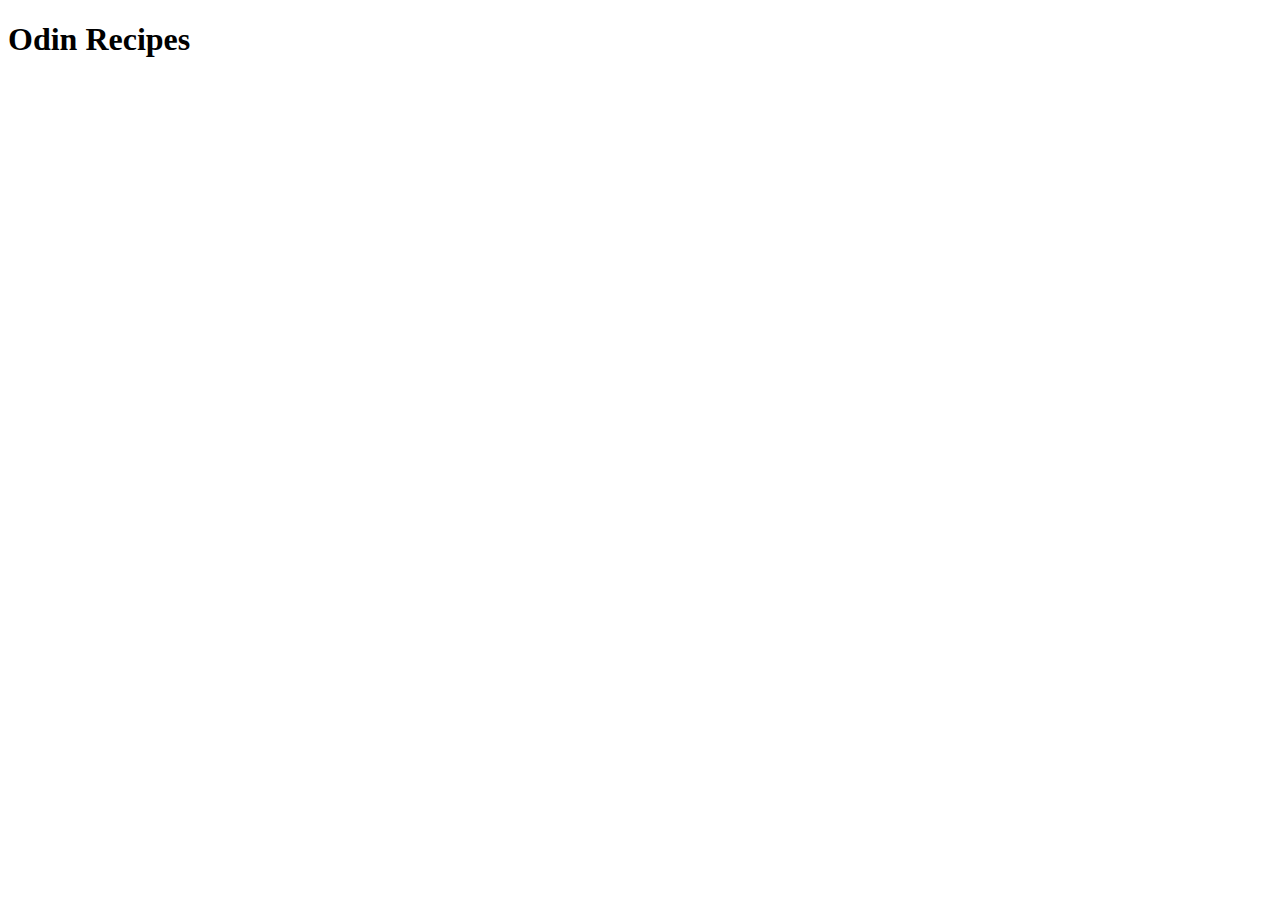
==== index.html @ aef00ae6 "Added html boilerplate" ====
<!DOCTYPE html>
<html lang="en">
<head>
   <meta charset="UTF-8">
   <meta name="viewport" content="width=device-width, initial-scale=1.0">
   <title>Odin Recipes</title>
</head>
<body>
  <h1>Odin Recipes</h1> 
</body>
</html>
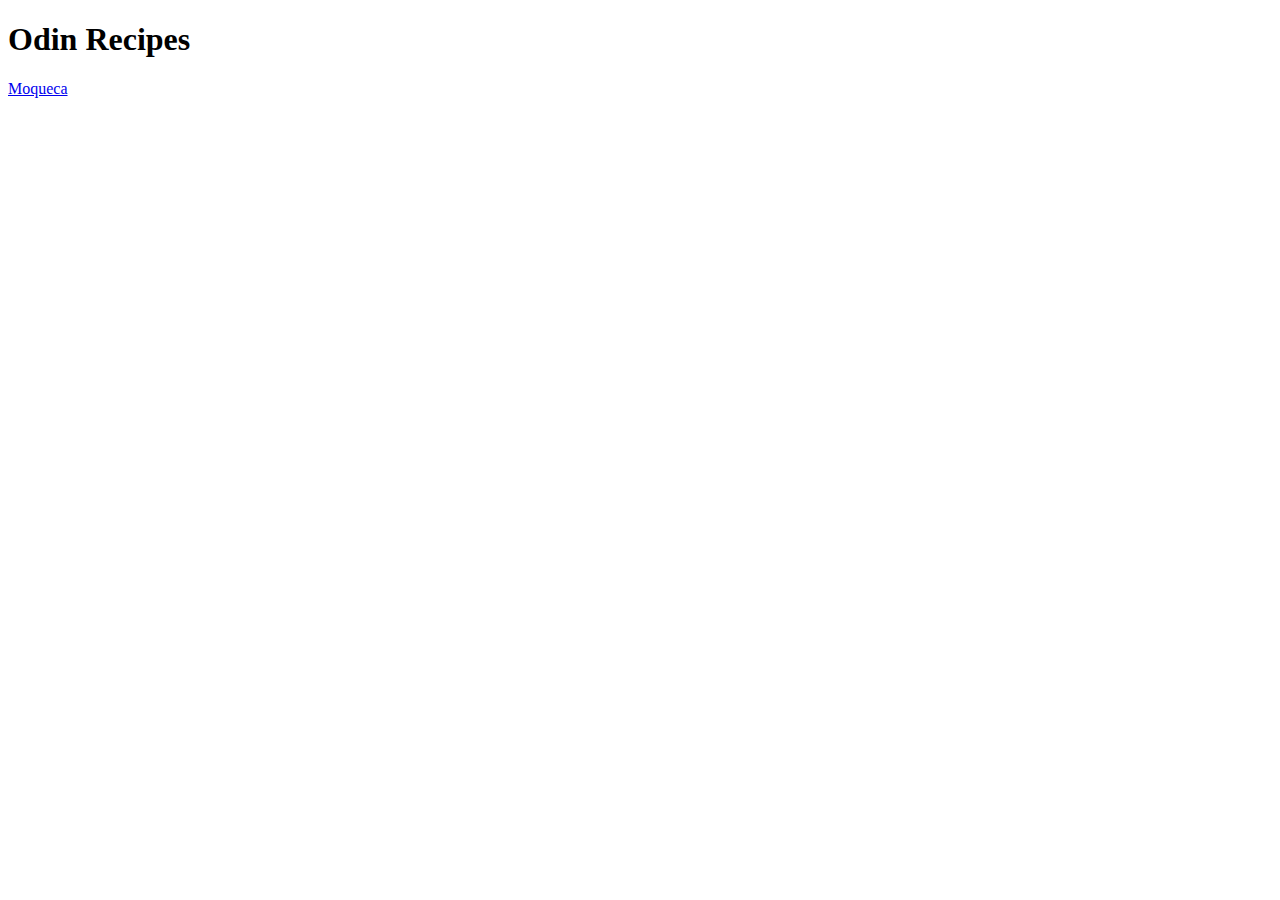
==== commit 85143034: "Added recipes list section" ====
--- a/index.html
+++ b/index.html
@@ -7,5 +7,6 @@
 </head>
 <body>
   <h1>Odin Recipes</h1> 
+  <a href="recipes/moqueca.html">Moqueca</a>
 </body>
 </html>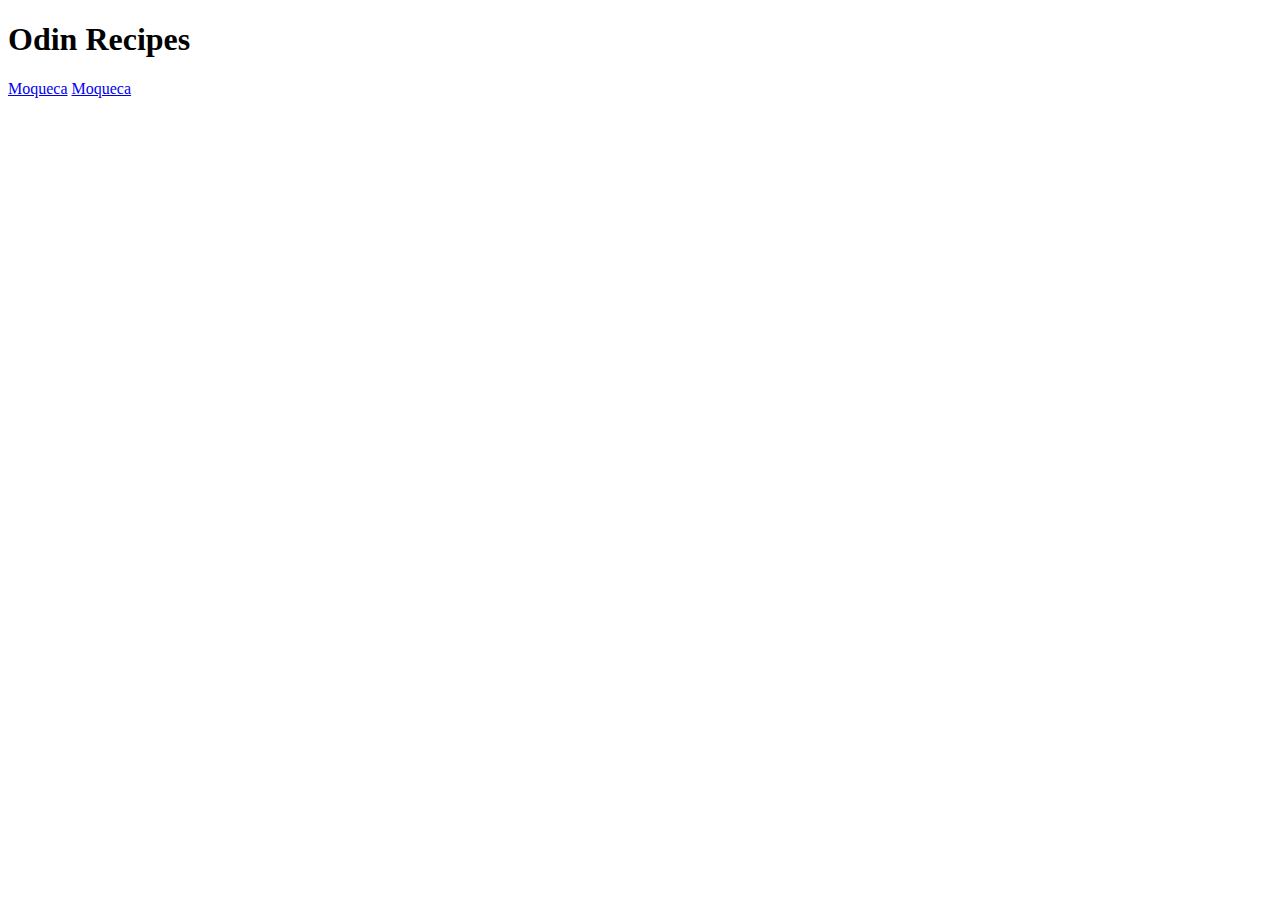
==== commit 8843a3d9: "Added Garlic Red Pasta ingredient page" ====
--- a/index.html
+++ b/index.html
@@ -1,12 +1,16 @@
 <!DOCTYPE html>
 <html lang="en">
+
 <head>
-   <meta charset="UTF-8">
-   <meta name="viewport" content="width=device-width, initial-scale=1.0">
-   <title>Odin Recipes</title>
+  <meta charset="UTF-8">
+  <meta name="viewport" content="width=device-width, initial-scale=1.0">
+  <title>Odin Recipes</title>
 </head>
+
 <body>
-  <h1>Odin Recipes</h1> 
+  <h1>Odin Recipes</h1>
   <a href="recipes/moqueca.html">Moqueca</a>
+  <a href="recipes/galic-red-pasta.html">Moqueca</a>
 </body>
+
 </html>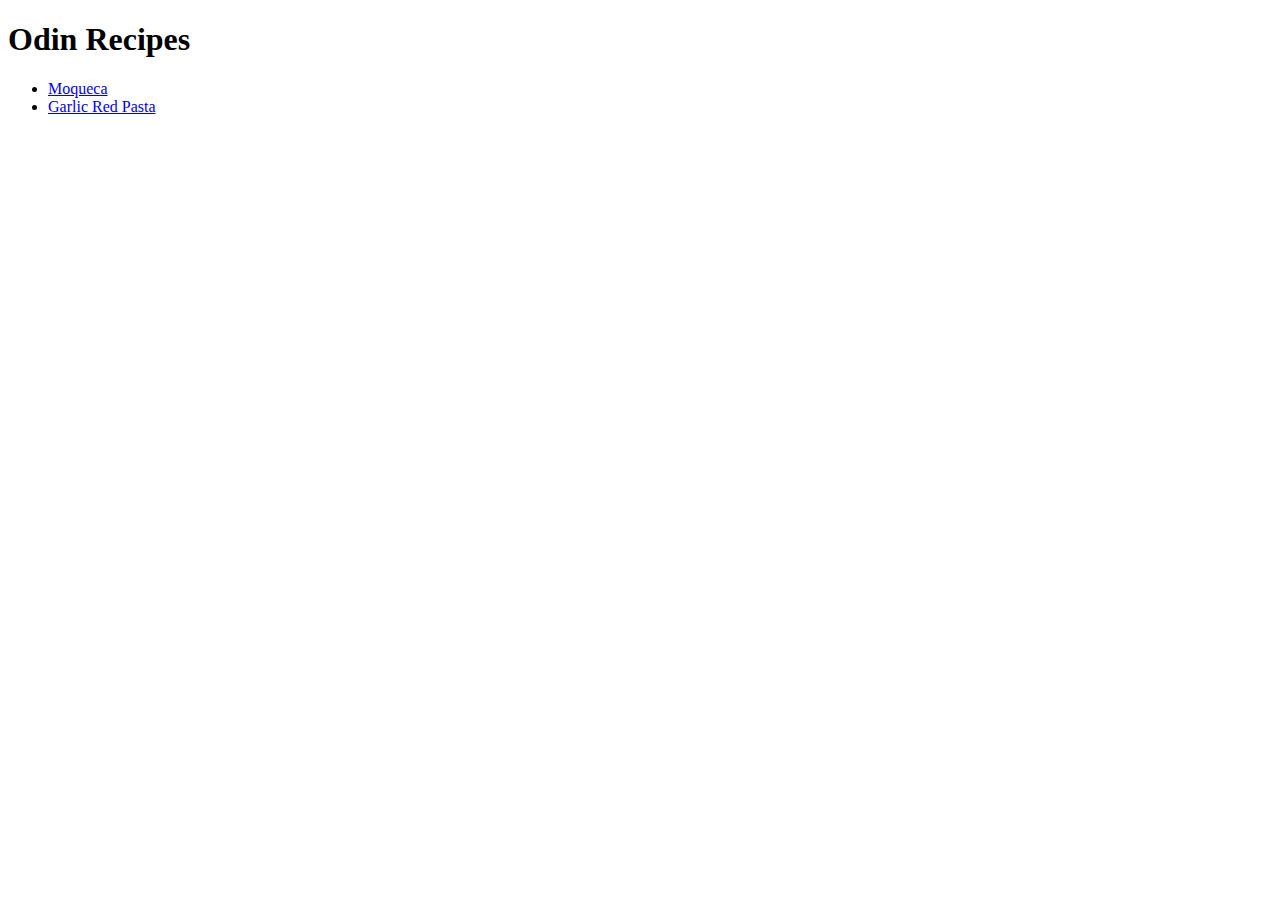
==== commit 20dfdda1: "Restyled recipe list with <ul>" ====
--- a/index.html
+++ b/index.html
@@ -9,8 +9,14 @@
 
 <body>
   <h1>Odin Recipes</h1>
-  <a href="recipes/moqueca.html">Moqueca</a>
-  <a href="recipes/galic-red-pasta.html">Moqueca</a>
+  <ul>
+    <li>
+      <a href="recipes/moqueca.html">Moqueca</a>
+    </li>
+    <li>
+      <a href="recipes/garlic-red-pasta.html">Garlic Red Pasta</a>
+    </li>
+  </ul>
 </body>
 
 </html>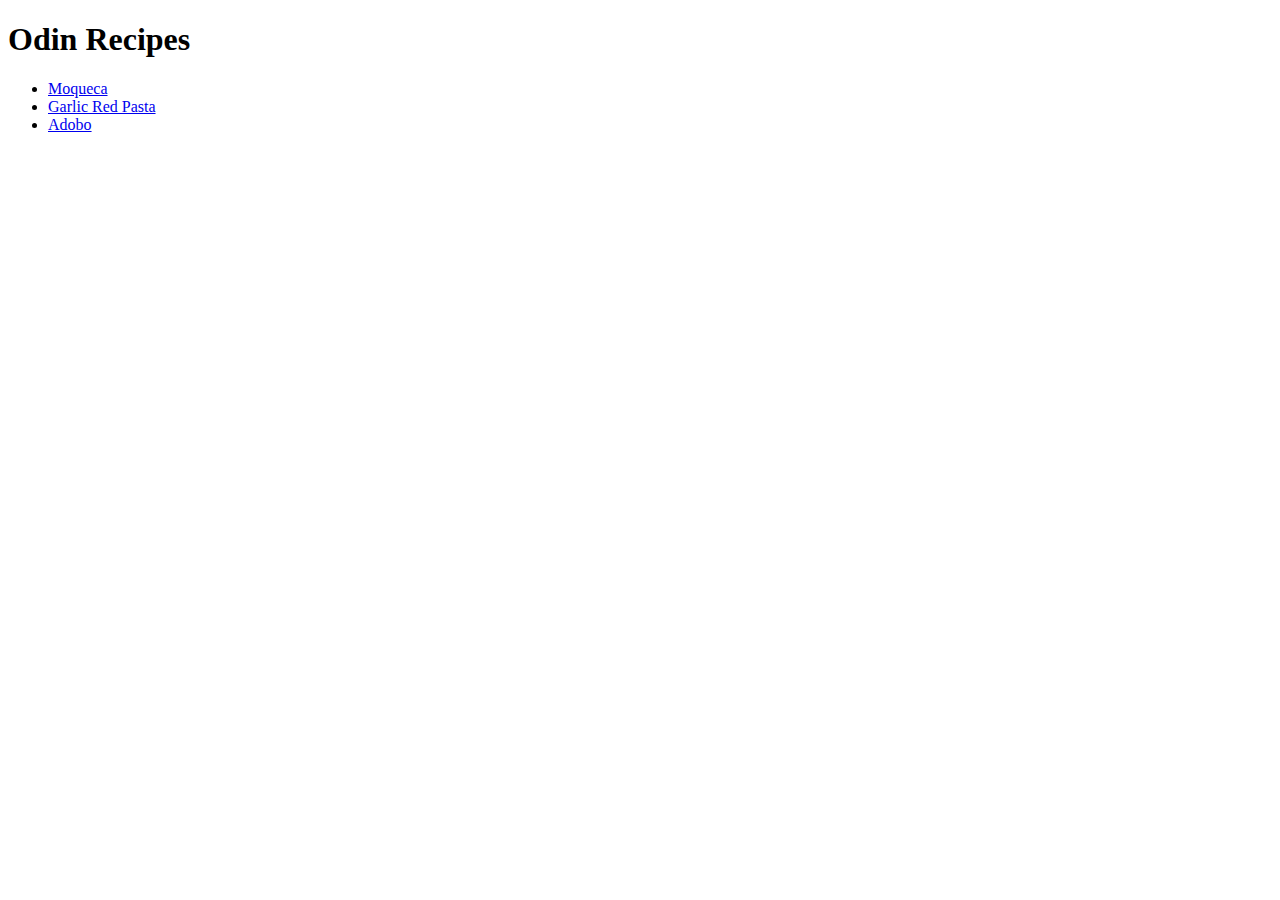
==== commit 0c798402: "Added adobo.html recipe, with corresponding link on index.html" ====
--- a/index.html
+++ b/index.html
@@ -16,6 +16,9 @@
     <li>
       <a href="recipes/garlic-red-pasta.html">Garlic Red Pasta</a>
     </li>
+    <li>
+      <a href="recipes/adobo.html">Adobo</a>
+    </li>
   </ul>
 </body>
 
